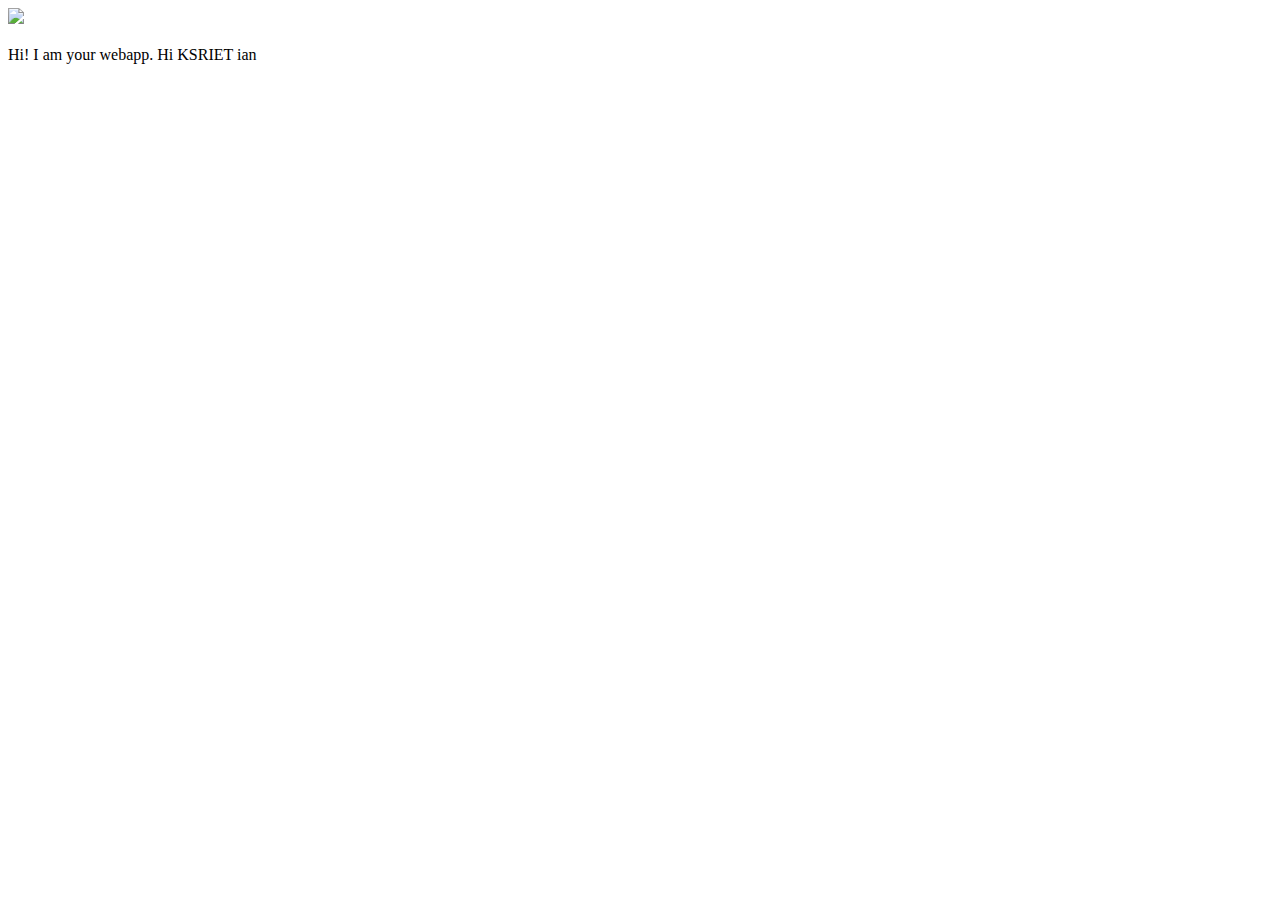
==== ui/index.html @ 2b34a4e1 "[imad-console] Updates ui/index.html" ====
<!doctype html>
<html>
    <head>
        <link href="/ui/style.css" rel="stylesheet" />
    </head>
    <body>
        <div class="center">
            <img src="/ui/madi.png" class="img-medium"/>
        </div>
        <br>
        <div class="center text-big bold">
            Hi! I am your webapp.
            Hi KSRIET ian
        </div>
        <script type="text/javascript" src="/ui/main.js">
        </script>
    </body>
</html>
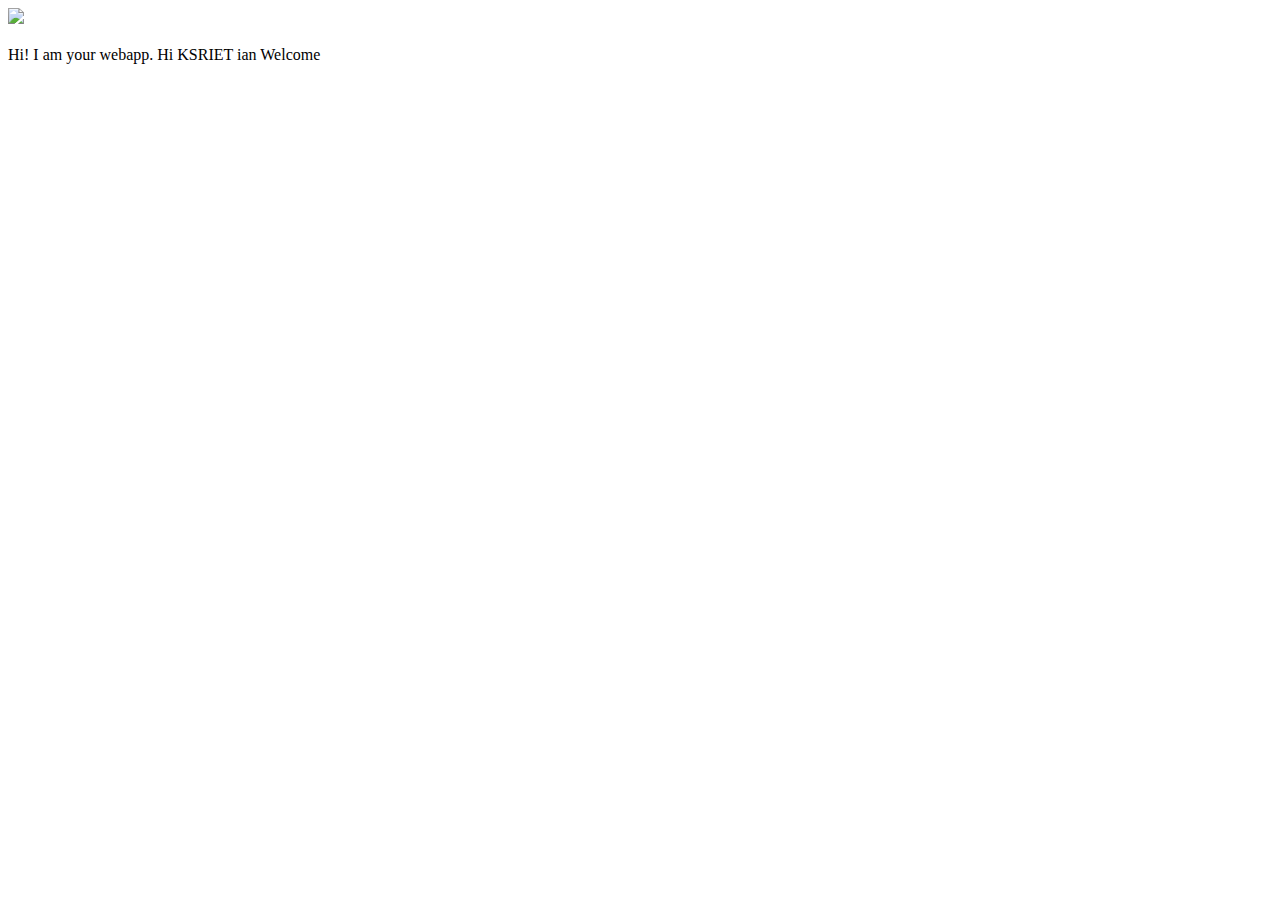
==== commit 410e10a7: "[imad-console] Updates ui/index.html" ====
--- a/ui/index.html
+++ b/ui/index.html
@@ -11,6 +11,7 @@
         <div class="center text-big bold">
             Hi! I am your webapp.
             Hi KSRIET ian
+            Welcome
         </div>
         <script type="text/javascript" src="/ui/main.js">
         </script>
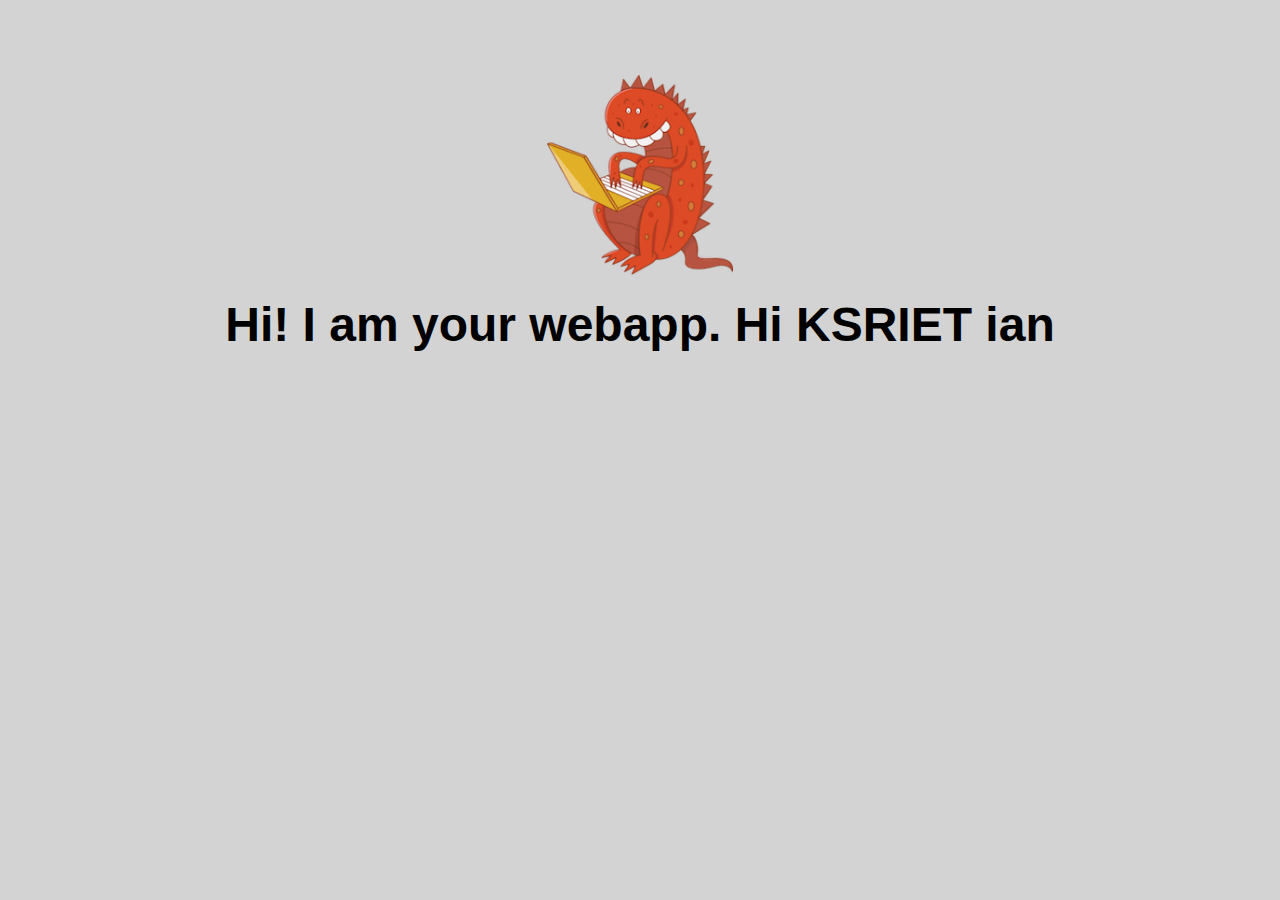
==== commit 6bce40b8: "Add files via upload" ====
--- a/ui/index.html
+++ b/ui/index.html
@@ -11,7 +11,6 @@
         <div class="center text-big bold">
             Hi! I am your webapp.
             Hi KSRIET ian
-            Welcome
         </div>
         <script type="text/javascript" src="/ui/main.js">
         </script>
--- a/ui/style.css
+++ b/ui/style.css
@@ -0,0 +1,22 @@
+body {
+    font-family: sans-serif;
+    background-color: lightgrey;
+    margin-top: 75px;
+}
+
+.center {
+    text-align: center;
+}
+
+.text-big {
+    font-size: 300%;
+}
+
+.bold {
+    font-weight: bold;
+}
+
+.img-medium {
+    height: 200px;
+}
+
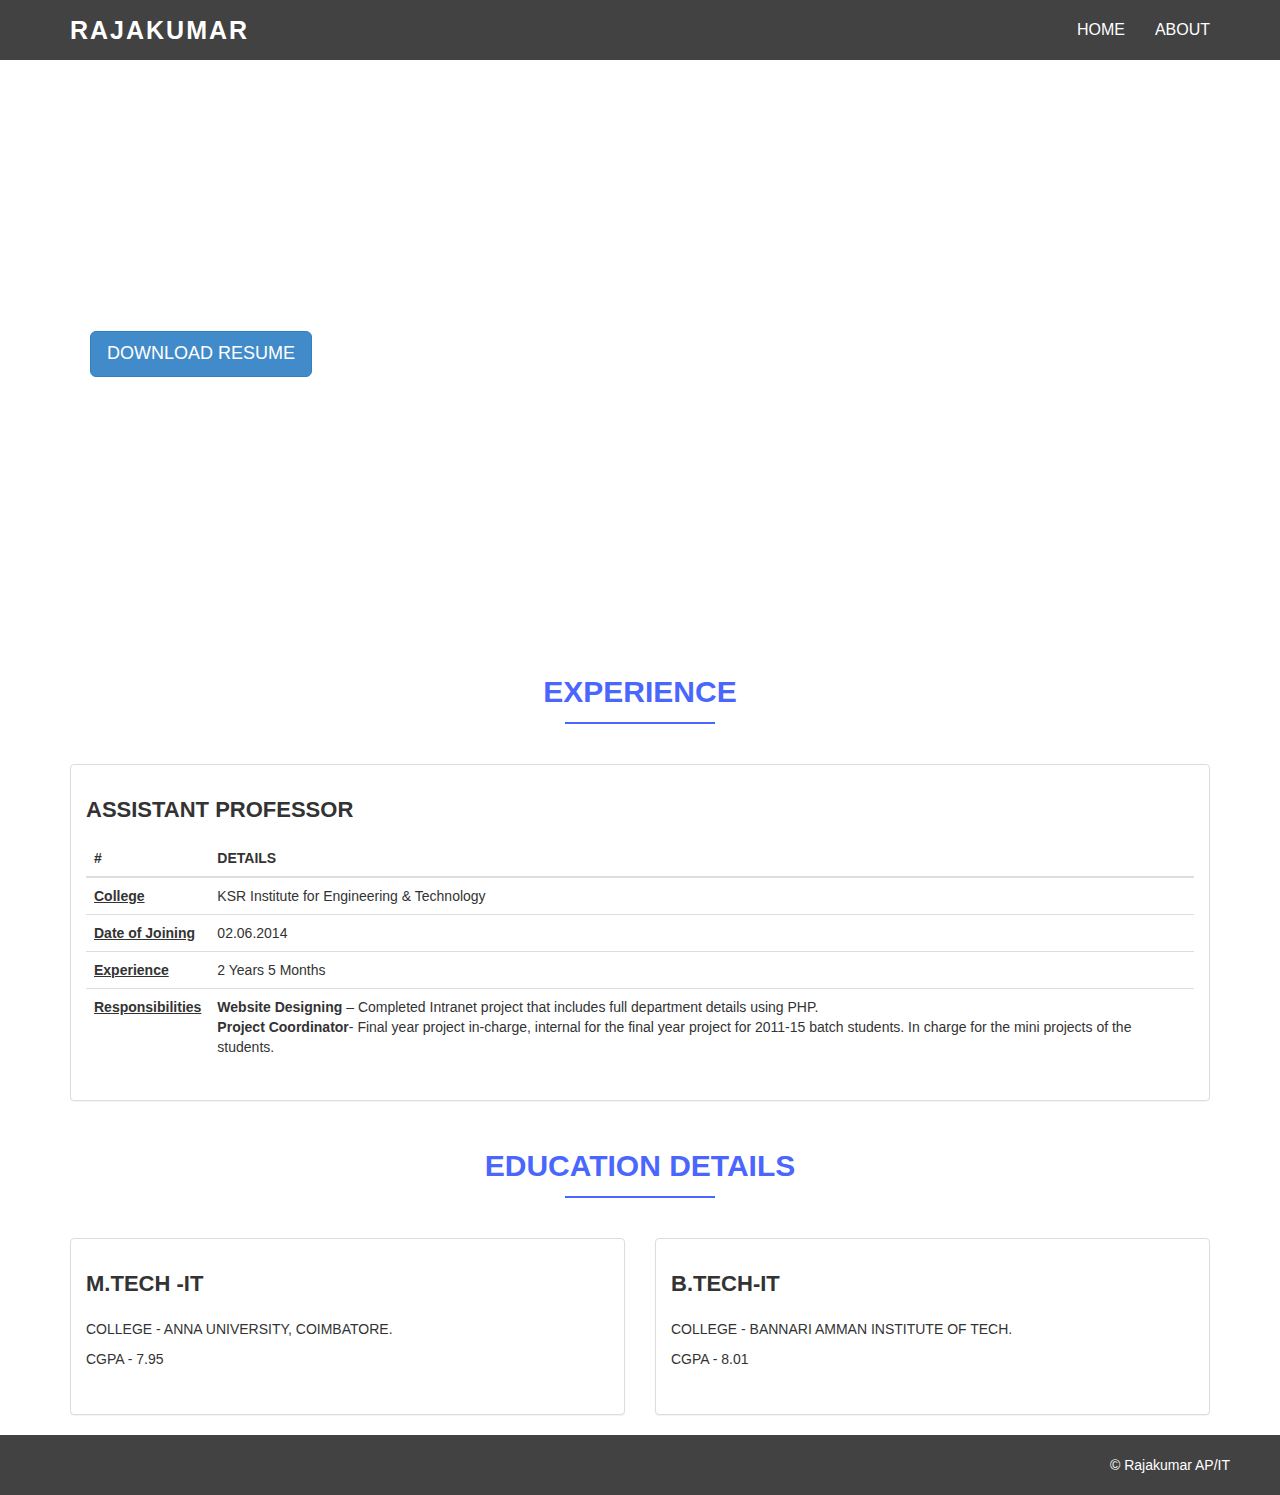
==== commit 61ea26ff: "Add files via upload" ====
--- a/ui/index.html
+++ b/ui/index.html
@@ -1,18 +1,156 @@
-<!doctype html>
-<html>
-    <head>
-        <link href="/ui/style.css" rel="stylesheet" />
-    </head>
-    <body>
-        <div class="center">
-            <img src="/ui/madi.png" class="img-medium"/>
-        </div>
-        <br>
-        <div class="center text-big bold">
-            Hi! I am your webapp.
-            Hi KSRIET ian
-        </div>
-        <script type="text/javascript" src="/ui/main.js">
-        </script>
-    </body>
-</html>
+﻿<!DOCTYPE html>
+<html xmlns="http://www.w3.org/1999/xhtml">
+<head>
+     <meta charset="utf-8" />
+    <meta name="viewport" content="width=device-width, initial-scale=1, maximum-scale=1" />
+    <meta name="description" content="" />
+    <meta name="author" content="" />
+    <title>Rajakumar Resume </title>
+    <link href="/ui/bootstrap.css" rel="stylesheet" />
+    <link href="/ui/font-awesome.min.css" rel="stylesheet" />
+    <link href="/ui/font-awesome-animation.css" rel="stylesheet" />
+    <link href="/ui/style.css" rel="stylesheet" />
+    
+    
+</head>
+<body>
+         <div class="navbar navbar-inverse navbar-fixed-top">
+       
+        <div class="container">
+            <div class="navbar-header">
+                <button type="button" class="navbar-toggle" data-toggle="collapse" data-target=".navbar-collapse">
+                    <span class="icon-bar"></span>
+                    <span class="icon-bar"></span>
+                    <span class="icon-bar"></span>
+                </button>
+                <a class="navbar-brand" href="index.html">RAJAKUMAR</a>
+            </div>
+            <div class="navbar-collapse collapse">
+                <ul class="nav navbar-nav navbar-right">
+                    <li><a href="index.html">HOME</a></li>
+                    <li><a href="about.html">ABOUT</a></li>
+                    
+                </ul>
+            </div>
+           
+        </div>
+    </div>
+    <div id="home-sec">
+  <div class="container"  >
+        <div class="row ">
+            <div  class="col-md-12" >
+                <span class="head-main" >HEY, I'M RAJA</span>
+            </div>
+            <div class="col-md-12 col-sm-12">
+               
+                 <h3 class="head-last col-md-12"><a href="/ui/resumeupd_final.pdf" class="btn btn-primary btn-lg">DOWNLOAD RESUME</a></h3>
+            </div>
+        </div>
+    </div>
+         </div>
+      <section  >
+        <div class="container">
+            <h1>   EXPERIENCE </h1>
+                <div class="row">
+                    <div class="col-md-12 col-sm-6">
+                          <div class="panel panel-default">
+                       
+                        <div class="panel-body">
+                             <h4 class="adjst">ASSISTANT PROFESSOR </h4>
+                            <table class="table">
+    <thead>
+      <tr>
+        <th>#</th>
+        <th>DETAILS</th>
+      </tr>
+    </thead>
+    <tbody>
+      <tr>
+        <td><b><u>College</b></u></td>
+        <td>KSR Institute for Engineering & Technology</td>
+      </tr>
+      <tr>
+        <td><b><u>Date of Joining</b></u></td>
+        <td>02.06.2014</td>
+      </tr>
+      <tr>
+        <td><b><u>Experience</b></u></td>
+        <td>2 Years 5 Months</td>
+      </tr>
+	  <tr>
+        <td><b><u>Responsibilities</u></b></td>
+        <td><b>Website Designing</b> – Completed Intranet project that includes full 
+department details using PHP. <br>
+<b>Project Coordinator</b>- Final year project in-charge, internal for the final
+year project for 2011-15 batch students. In charge for the mini projects of the students.
+</td>
+      </tr>
+    </tbody>
+  </table>
+</div>
+                        </div>
+                    </div> 
+                    </div>
+                    </div>
+        </div>
+    </section>
+    <section  >
+        <div class="container">
+            <h1>   EDUCATION DETAILS </h1>
+                <div class="row">
+                    <div class="col-md-6 col-sm-6">
+                          <div class="panel panel-default">
+                        <div class="panel-body">
+                             <h4 class="adjst">M.TECH -IT </h4>
+                            <p>
+                                   COLLEGE - ANNA UNIVERSITY, COIMBATORE. <BR>
+                                   CGPA - 7.95
+                                </p>
+                        </div>
+                    </div> 
+                    </div>
+                   <div class="col-md-6 col-sm-6">
+                          <div class="panel panel-default">
+                       
+                        <div class="panel-body">
+                             <h4 class="adjst">B.TECH-IT </h4>
+                            <p>
+                                   COLLEGE - BANNARI AMMAN INSTITUTE OF TECH. <BR>
+                                   CGPA - 8.01
+                                </p>
+                             
+                            
+                        </div>
+                    </div> 
+                            
+                    </div>
+                    </div>
+          
+        </div>
+    </section>
+   
+    
+
+    
+  <!--END HOME PAGE SECTION-->  
+     
+   
+   
+   
+
+    <!--FOOTER SECTION -->
+    <div id="footer">
+         
+         &COPY; Rajakumar AP/IT
+    </div>
+    <!-- END FOOTER SECTION -->
+
+    <!-- JAVASCRIPT FILES PLACED AT THE BOTTOM TO REDUCE THE LOADING TIME  -->
+    <!-- CORE JQUERY  -->
+    <script src="assets/plugins/jquery-1.10.2.js"></script>
+    <!-- BOOTSTRAP CORE SCRIPT   -->
+    <script src="assets/plugins/bootstrap.min.js"></script>  
+     <!-- ISOTOPE SCRIPT   -->
+  
+</body>
+</html>
--- a/ui/style.css
+++ b/ui/style.css
@@ -1,22 +1,219 @@
-body {
-    font-family: sans-serif;
-    background-color: lightgrey;
-    margin-top: 75px;
-}
-
-.center {
-    text-align: center;
-}
-
-.text-big {
-    font-size: 300%;
-}
-
-.bold {
-    font-weight: bold;
-}
-
-.img-medium {
-    height: 200px;
-}
-
+﻿
+/*=============================================================
+    Authour URI: www.binarytheme.com
+    License: Commons Attribution 3.0
+
+    http://creativecommons.org/licenses/by/3.0/
+
+    100% To use For Personal And Commercial Use.
+    IN EXCHANGE JUST GIVE US CREDITS AND TELL YOUR FRIENDS ABOUT US
+   
+    ========================================================  */
+
+
+/*=======================================
+    GENERAL STYLES
+==================================================*/
+
+body {
+          font-family:'Open Sans', sans-serif;
+    font-size:14px;
+    background-image:url(../img/sativa.png);
+}
+
+h1, h2, h3, h4, h5, h6 {
+    font-family:'Open Sans', sans-serif;
+}
+
+h1 {
+    line-height:50px;
+    font-weight:900;
+    font-size:30px;
+    text-transform:uppercase;
+    text-align:center;
+    color:#4A66FD;
+}
+    h1::after {
+        display: block;
+content: "";
+height: 2px;
+width: 150px;
+background: #4A66FD;
+margin: 5px auto 40px;
+    }
+
+
+.text-center {
+    text-align:center;
+}
+
+h2 {
+    line-height:50px;
+    color:#424242;
+}
+h3 {
+    line-height:30px;
+    padding-bottom:20px;
+}
+h4 {
+   padding-top: 25px;
+line-height: 40px;
+padding-bottom: 0px;
+font-size: 22px;
+font-weight: 900;
+
+}
+.adjst {
+     padding-top: 0px;
+}
+p {
+    font-weight:300;
+    line-height:30px;
+    padding-bottom:15px;
+}
+
+.top-pad {
+    padding-top:55px;
+}
+.f-s {
+    font-size:20px;
+}
+
+
+.g-pad-bottom {
+    padding-bottom:40px;
+}
+
+
+
+.form-control {
+        background-color: rgba(255, 255, 255, 0);
+}
+/* ===========================================================
+   NAVBAR CHANGES   
+   ============================================================*/
+.navbar {
+	font-size: 16px;
+}
+
+.navbar-inverse {
+background: #424242;
+min-height: 60px;
+padding-top: 5px;
+
+}
+
+.navbar-inverse .navbar-nav > .active > a {
+	background: #ffffff;
+}
+
+.navbar-inverse .navbar-brand {
+	color: #ffffff;
+	font-weight: bolder;
+	font-size: 25px;
+    font-weight:900;
+	letter-spacing: 2px;
+}
+.navbar-inverse :hover .navbar-brand:hover {
+	color: #ffffff;	
+}
+.navbar-inverse .navbar-nav > li > a {
+color: #FFFFFF;
+}
+.navbar-inverse {
+border-color: #424242;
+}
+.navbar-inverse .navbar-collapse, .navbar-inverse .navbar-form {
+border-color: #424242;
+}
+/*=======================================
+    HOME SECTION STYLES
+==================================================*/
+
+#home-sec { 
+  
+    
+background: url(1.jpg) no-repeat 50% 50%;
+background-attachment: fixed;
+-webkit-background-size: cover;
+-moz-background-size: cover;
+-o-background-size: cover;
+background-size: cover;
+width: 100%;
+display: block;
+height: auto;
+ padding-top:190px;
+    padding-bottom:200px;
+    color:#000;
+}
+
+.head-main {
+    font-size:60px ;
+    font-weight:900;
+    color:#fff;
+    padding:5px;
+    text-transform:uppercase;
+    
+}
+
+.head-last {
+    font-size:18px ;
+    font-weight:900;
+    padding:35px 20px 60px 20px;
+}
+
+
+/*=======================================
+    Contact STYLES
+==================================================*/
+
+.cnt {
+width: 100%;
+min-height: 350px;
+border: 1px solid #e1e1e1;
+}
+/*=======================================
+    FOOTER STYLES
+==================================================*/
+
+
+#footer {
+    background-color:#424242;
+    color:#fff;
+    padding:20px 50px 20px 50px;
+    text-align:right;
+}
+
+
+/*=======================================
+    MEDIA QUERIES
+    
+    ==================================================*/
+
+@media all and (max-width:640px) and (min-width:405px) {
+    .head-main { 
+        font-size:50px ;
+    }
+}
+@media all and (max-width:405px) and (min-width:200px) {
+    .head-main { 
+        font-size:35px ;
+    }
+}
+
+
+
+
+
+
+
+
+
+
+
+
+
+
+
+
+
